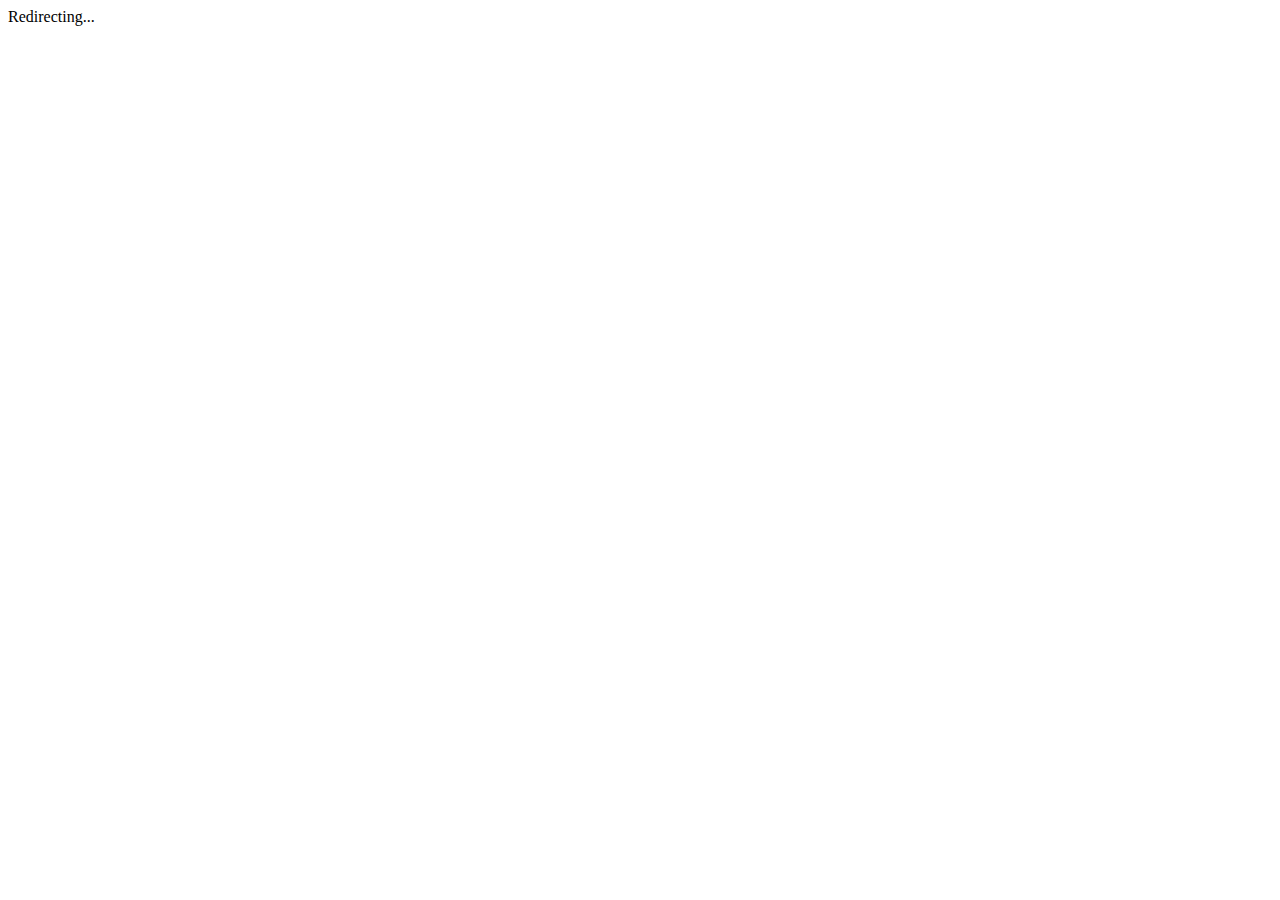
==== FB_Redirect.html @ 4bfb51a0 "Another change, strip code" ====
﻿<!DOCTYPE html>
<html>
<head>
    <script>

    var referral = window.location.href.match(/referral=([^&]+)/);
    var agentID = navigator.userAgent.match(/(iPad|iPhone|iPod)/g) ? true : false);

    if (navigator.userAgent.toLowerCase().indexOf("android") > -1)
    {
        window.location.href = 'https://play.google.com/store/apps/details?id=com.restartworld.tennis&referrer=utm_source%3D{referral}'.replace('{referral}', referral ? referral[1] : 'none');
    }
    else if (agentID)
    {
        window.location.href = 'https://itunes.apple.com/app/apple-store/id1213578616?pt=118021568&ct={referral}&mt=8'.replace('{referral}', referral ? referral[1] : 'none');
    }
    else
    {
        window.location.href = 'http://www.mobtennis.com';
    }

    </script>
  
</head>
<body>
Redirecting...
</body>
</html>
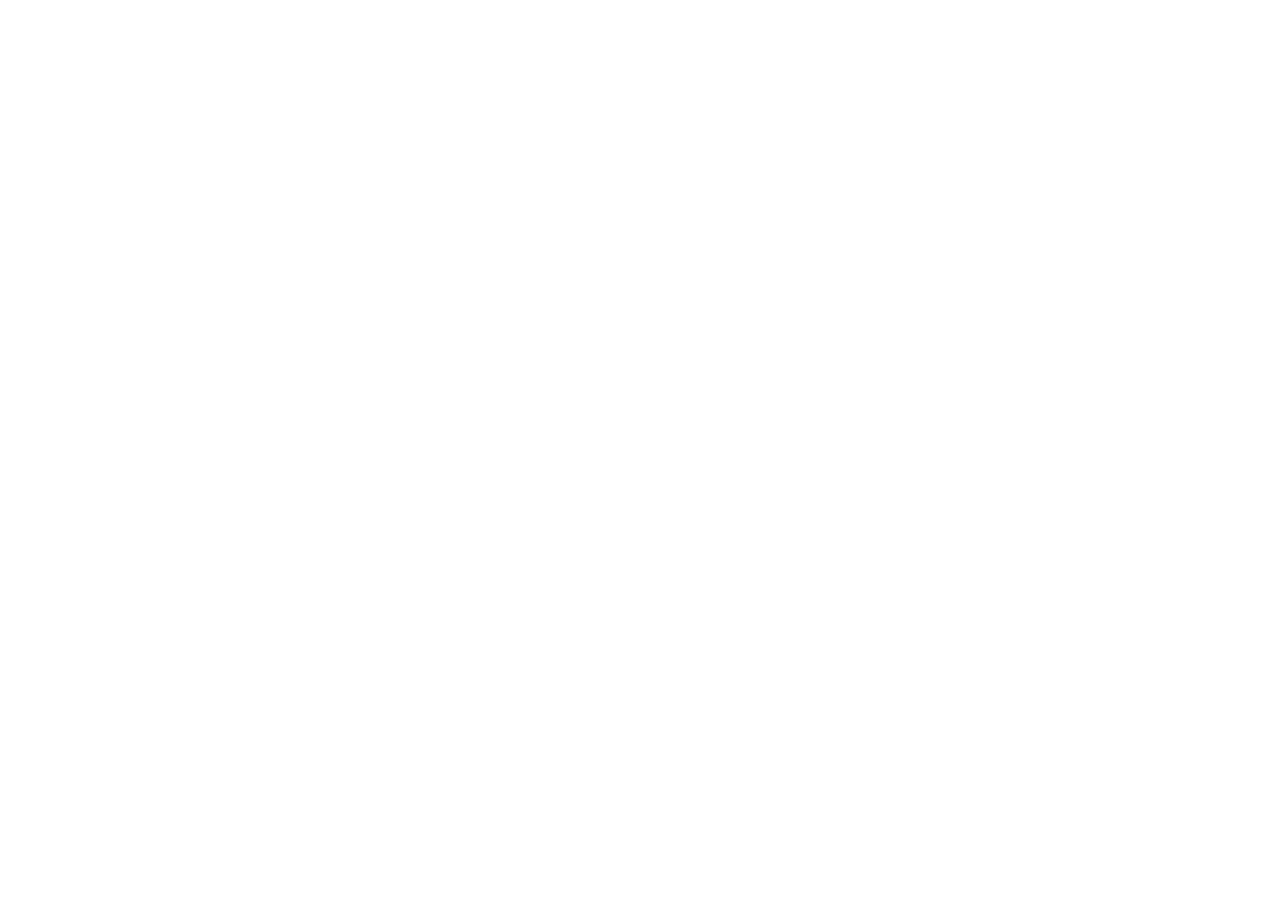
==== commit 6d80ff5e: "fix" ====
--- a/FB_Redirect.html
+++ b/FB_Redirect.html
@@ -4,7 +4,7 @@
     <script>
 
     var referral = window.location.href.match(/referral=([^&]+)/);
-    var agentID = navigator.userAgent.match(/(iPad|iPhone|iPod)/g) ? true : false);
+    var agentID = (navigator.userAgent.match(/(iPad|iPhone|iPod)/g) ? true : false);
 
     if (navigator.userAgent.toLowerCase().indexOf("android") > -1)
     {
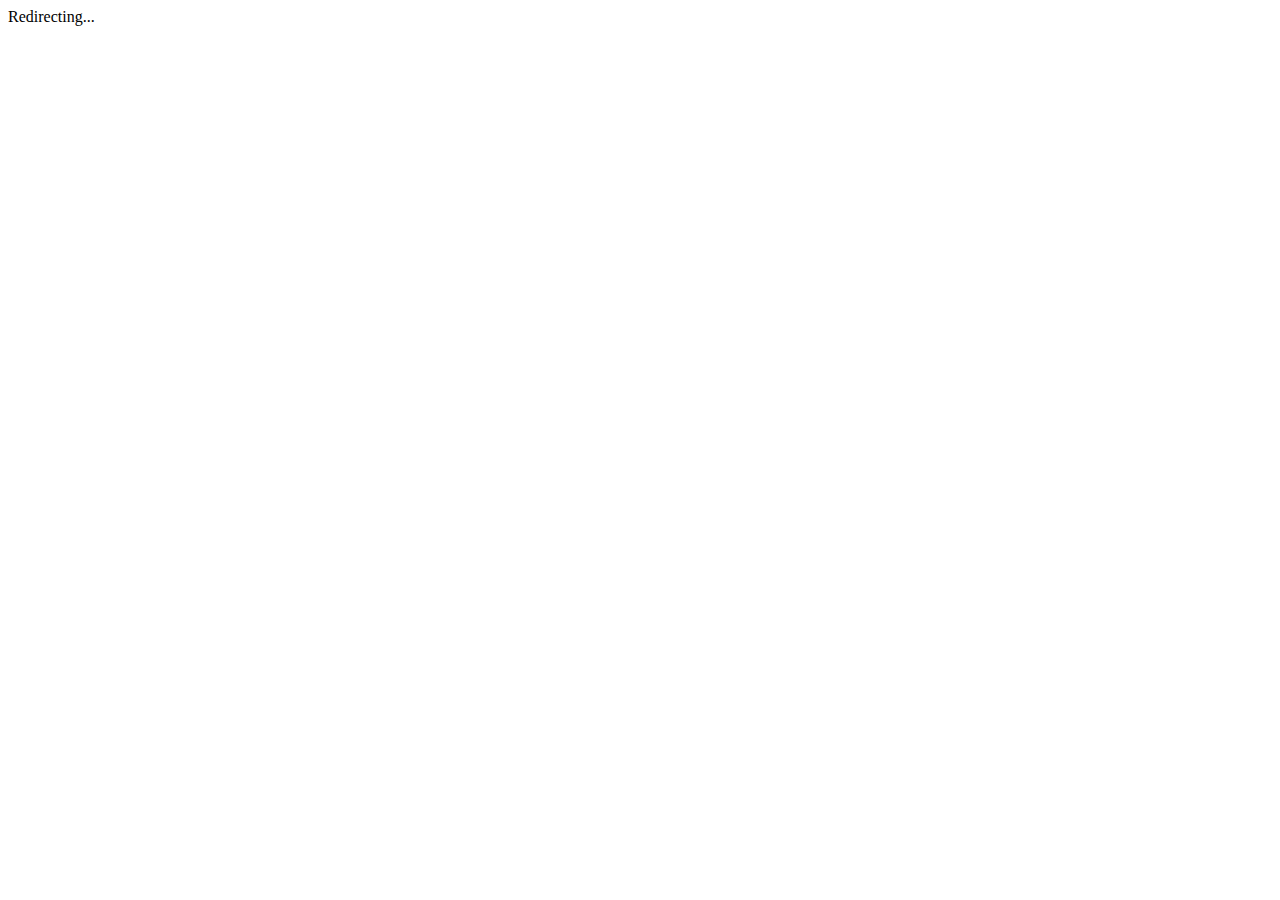
==== commit a9b6062f: "yay" ====
--- a/FB_Redirect.html
+++ b/FB_Redirect.html
@@ -8,15 +8,18 @@
 
     if (navigator.userAgent.toLowerCase().indexOf("android") > -1)
     {
-        window.location.href = 'https://play.google.com/store/apps/details?id=com.restartworld.tennis&referrer=utm_source%3D{referral}'.replace('{referral}', referral ? referral[1] : 'none');
+        //window.location.href = 'https://play.google.com/store/apps/details?id=com.restartworld.tennis&referrer=utm_source%3D{referral}'.replace('{referral}', referral ? referral[1] : 'none');
+        alert('https://play.google.com/store/apps/details?id=com.restartworld.tennis&referrer=utm_source%3D{referral}'.replace('{referral}', referral ? referral[1] : 'none'));
     }
     else if (agentID)
     {
-        window.location.href = 'https://itunes.apple.com/app/apple-store/id1213578616?pt=118021568&ct={referral}&mt=8'.replace('{referral}', referral ? referral[1] : 'none');
+        //window.location.href = 'https://itunes.apple.com/app/apple-store/id1213578616?pt=118021568&ct={referral}&mt=8'.replace('{referral}', referral ? referral[1] : 'none');
+        alert('https://itunes.apple.com/app/apple-store/id1213578616?pt=118021568&ct={referral}&mt=8'.replace('{referral}', referral ? referral[1] : 'none'));
     }
     else
     {
-        window.location.href = 'http://www.mobtennis.com';
+        alert('http://www.mobtennis.com');
+        //window.location.href = 'http://www.mobtennis.com';
     }
 
     </script>
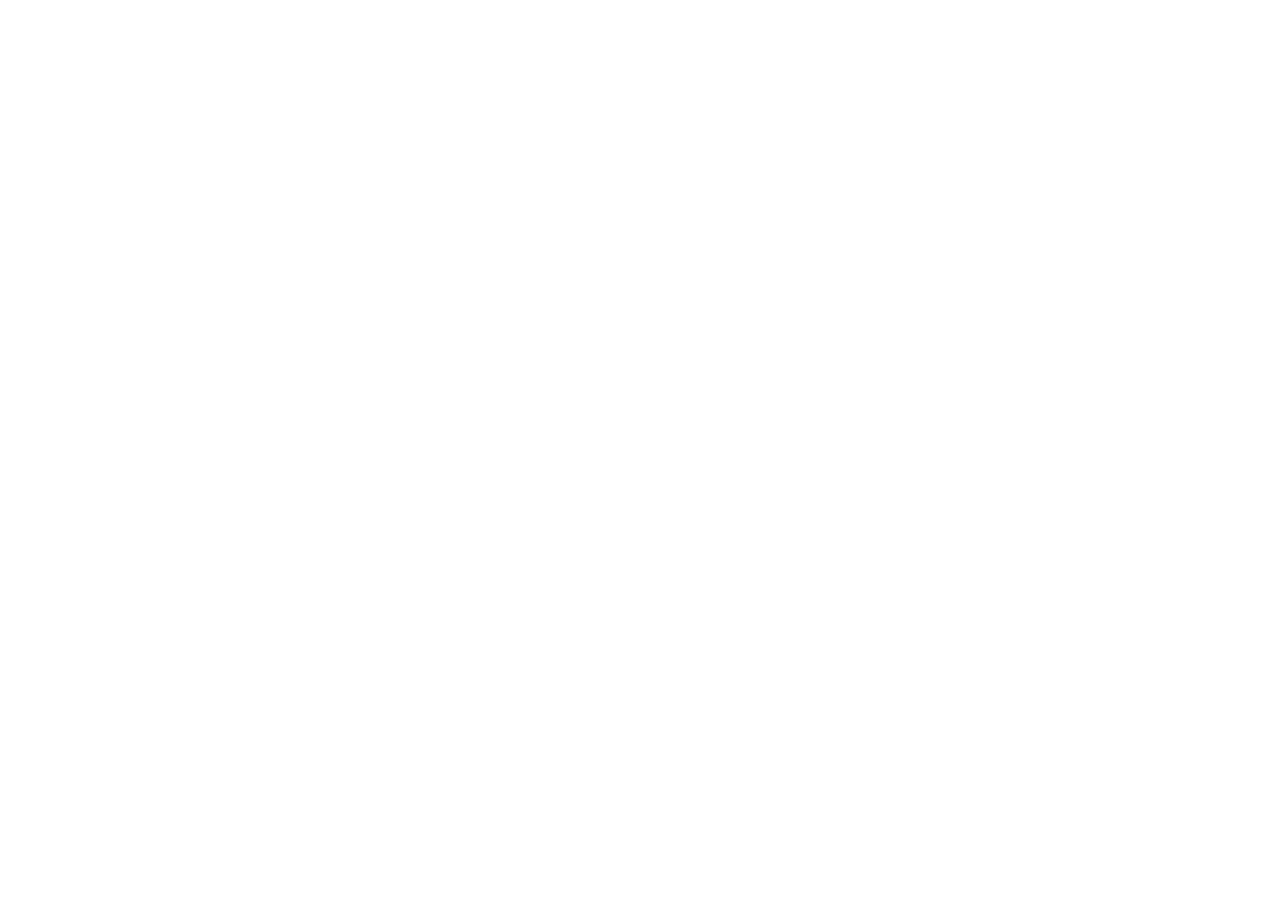
==== commit ff294be3: "fixing" ====
--- a/FB_Redirect.html
+++ b/FB_Redirect.html
@@ -8,18 +8,19 @@
 
     if (navigator.userAgent.toLowerCase().indexOf("android") > -1)
     {
-        //window.location.href = 'https://play.google.com/store/apps/details?id=com.restartworld.tennis&referrer=utm_source%3D{referral}'.replace('{referral}', referral ? referral[1] : 'none');
-        alert('https://play.google.com/store/apps/details?id=com.restartworld.tennis&referrer=utm_source%3D{referral}'.replace('{referral}', referral ? referral[1] : 'none'));
+        window.location.href = 'https://play.google.com/store/apps/details?id=com.restartworld.tennis&referrer=utm_source%3D{referral}'.replace('{referral}', referral ? referral[1] : 'none');
+        //alert('https://play.google.com/store/apps/details?id=com.restartworld.tennis&referrer=utm_source%3D{referral}'.replace('{referral}', referral ? referral[1] : 'none'));
     }
     else if (agentID)
     {
-        //window.location.href = 'https://itunes.apple.com/app/apple-store/id1213578616?pt=118021568&ct={referral}&mt=8'.replace('{referral}', referral ? referral[1] : 'none');
-        alert('https://itunes.apple.com/app/apple-store/id1213578616?pt=118021568&ct={referral}&mt=8'.replace('{referral}', referral ? referral[1] : 'none'));
+        // Needs to be just location.href - see http://stackoverflow.com/questions/28883292/window-redirect-not-redirecting
+        location.href = 'https://itunes.apple.com/app/apple-store/id1213578616?pt=118021568&ct={referral}&mt=8'.replace('{referral}', referral ? referral[1] : 'none');
+        //alert('https://itunes.apple.com/app/apple-store/id1213578616?pt=118021568&ct={referral}&mt=8'.replace('{referral}', referral ? referral[1] : 'none'));
     }
     else
     {
-        alert('http://www.mobtennis.com');
-        //window.location.href = 'http://www.mobtennis.com';
+        //alert('http://www.mobtennis.com');
+        window.location.href = 'http://www.mobtennis.com';
     }
 
     </script>
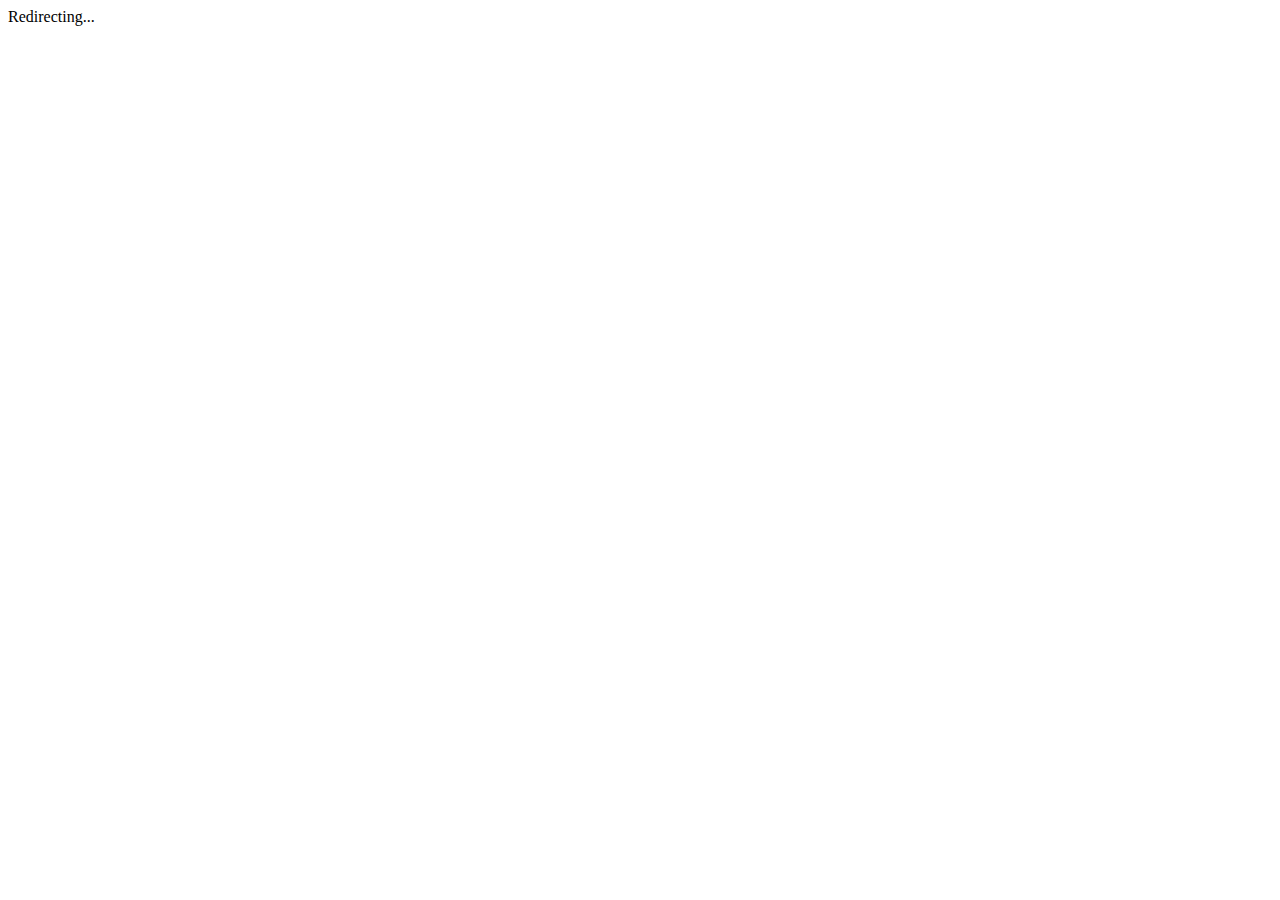
==== commit 722c315e: "yay" ====
--- a/FB_Redirect.html
+++ b/FB_Redirect.html
@@ -8,19 +8,19 @@
 
     if (navigator.userAgent.toLowerCase().indexOf("android") > -1)
     {
-        window.location.href = 'https://play.google.com/store/apps/details?id=com.restartworld.tennis&referrer=utm_source%3D{referral}'.replace('{referral}', referral ? referral[1] : 'none');
+        location.replace = 'https://play.google.com/store/apps/details?id=com.restartworld.tennis&referrer=utm_source%3D{referral}'.replace('{referral}', referral ? referral[1] : 'none');
         //alert('https://play.google.com/store/apps/details?id=com.restartworld.tennis&referrer=utm_source%3D{referral}'.replace('{referral}', referral ? referral[1] : 'none'));
     }
     else if (agentID)
     {
         // Needs to be just location.href - see http://stackoverflow.com/questions/28883292/window-redirect-not-redirecting
-        location.href = 'https://itunes.apple.com/app/apple-store/id1213578616?pt=118021568&ct={referral}&mt=8'.replace('{referral}', referral ? referral[1] : 'none');
+        location.replace = 'https://itunes.apple.com/app/apple-store/id1213578616?pt=118021568&ct={referral}&mt=8'.replace('{referral}', referral ? referral[1] : 'none');
         //alert('https://itunes.apple.com/app/apple-store/id1213578616?pt=118021568&ct={referral}&mt=8'.replace('{referral}', referral ? referral[1] : 'none'));
     }
     else
     {
         //alert('http://www.mobtennis.com');
-        window.location.href = 'http://www.mobtennis.com';
+        location.replace = 'http://www.mobtennis.com';
     }
 
     </script>
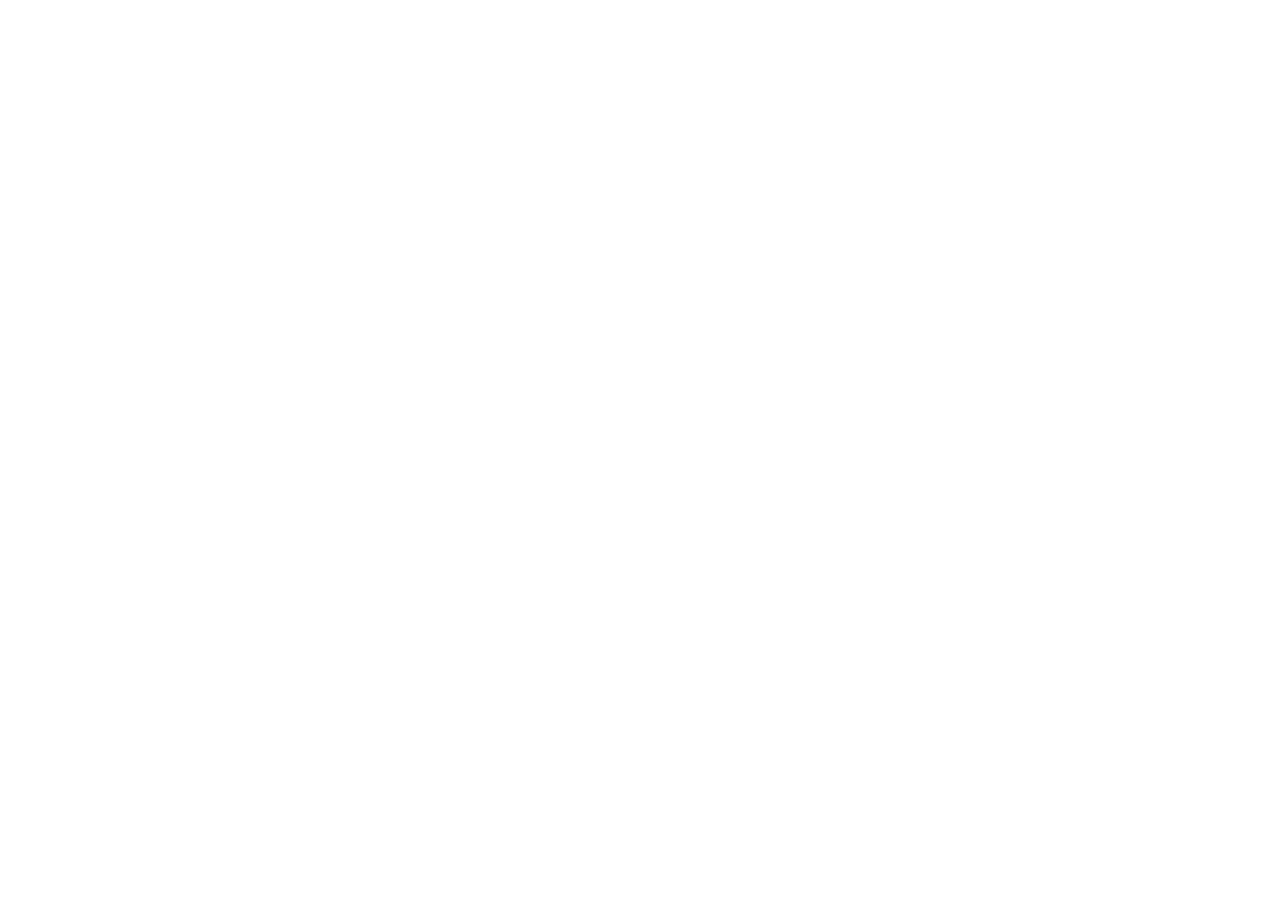
==== commit 6a7df4a0: "," ====
--- a/FB_Redirect.html
+++ b/FB_Redirect.html
@@ -8,19 +8,19 @@
 
     if (navigator.userAgent.toLowerCase().indexOf("android") > -1)
     {
-        location.replace = 'https://play.google.com/store/apps/details?id=com.restartworld.tennis&referrer=utm_source%3D{referral}'.replace('{referral}', referral ? referral[1] : 'none');
+        window.location.href = 'https://play.google.com/store/apps/details?id=com.restartworld.tennis&referrer=utm_source%3D{referral}'.replace('{referral}', referral ? referral[1] : 'none');
         //alert('https://play.google.com/store/apps/details?id=com.restartworld.tennis&referrer=utm_source%3D{referral}'.replace('{referral}', referral ? referral[1] : 'none'));
     }
     else if (agentID)
     {
         // Needs to be just location.href - see http://stackoverflow.com/questions/28883292/window-redirect-not-redirecting
-        location.replace = 'https://itunes.apple.com/app/apple-store/id1213578616?pt=118021568&ct={referral}&mt=8'.replace('{referral}', referral ? referral[1] : 'none');
+        window.location.href = 'https://itunes.apple.com/app/apple-store/id1213578616?pt=118021568&ct={referral}&mt=8'.replace('{referral}', referral ? referral[1] : 'none');
         //alert('https://itunes.apple.com/app/apple-store/id1213578616?pt=118021568&ct={referral}&mt=8'.replace('{referral}', referral ? referral[1] : 'none'));
     }
     else
     {
         //alert('http://www.mobtennis.com');
-        location.replace = 'http://www.mobtennis.com';
+        window.location.href = 'http://www.mobtennis.com';
     }
 
     </script>
